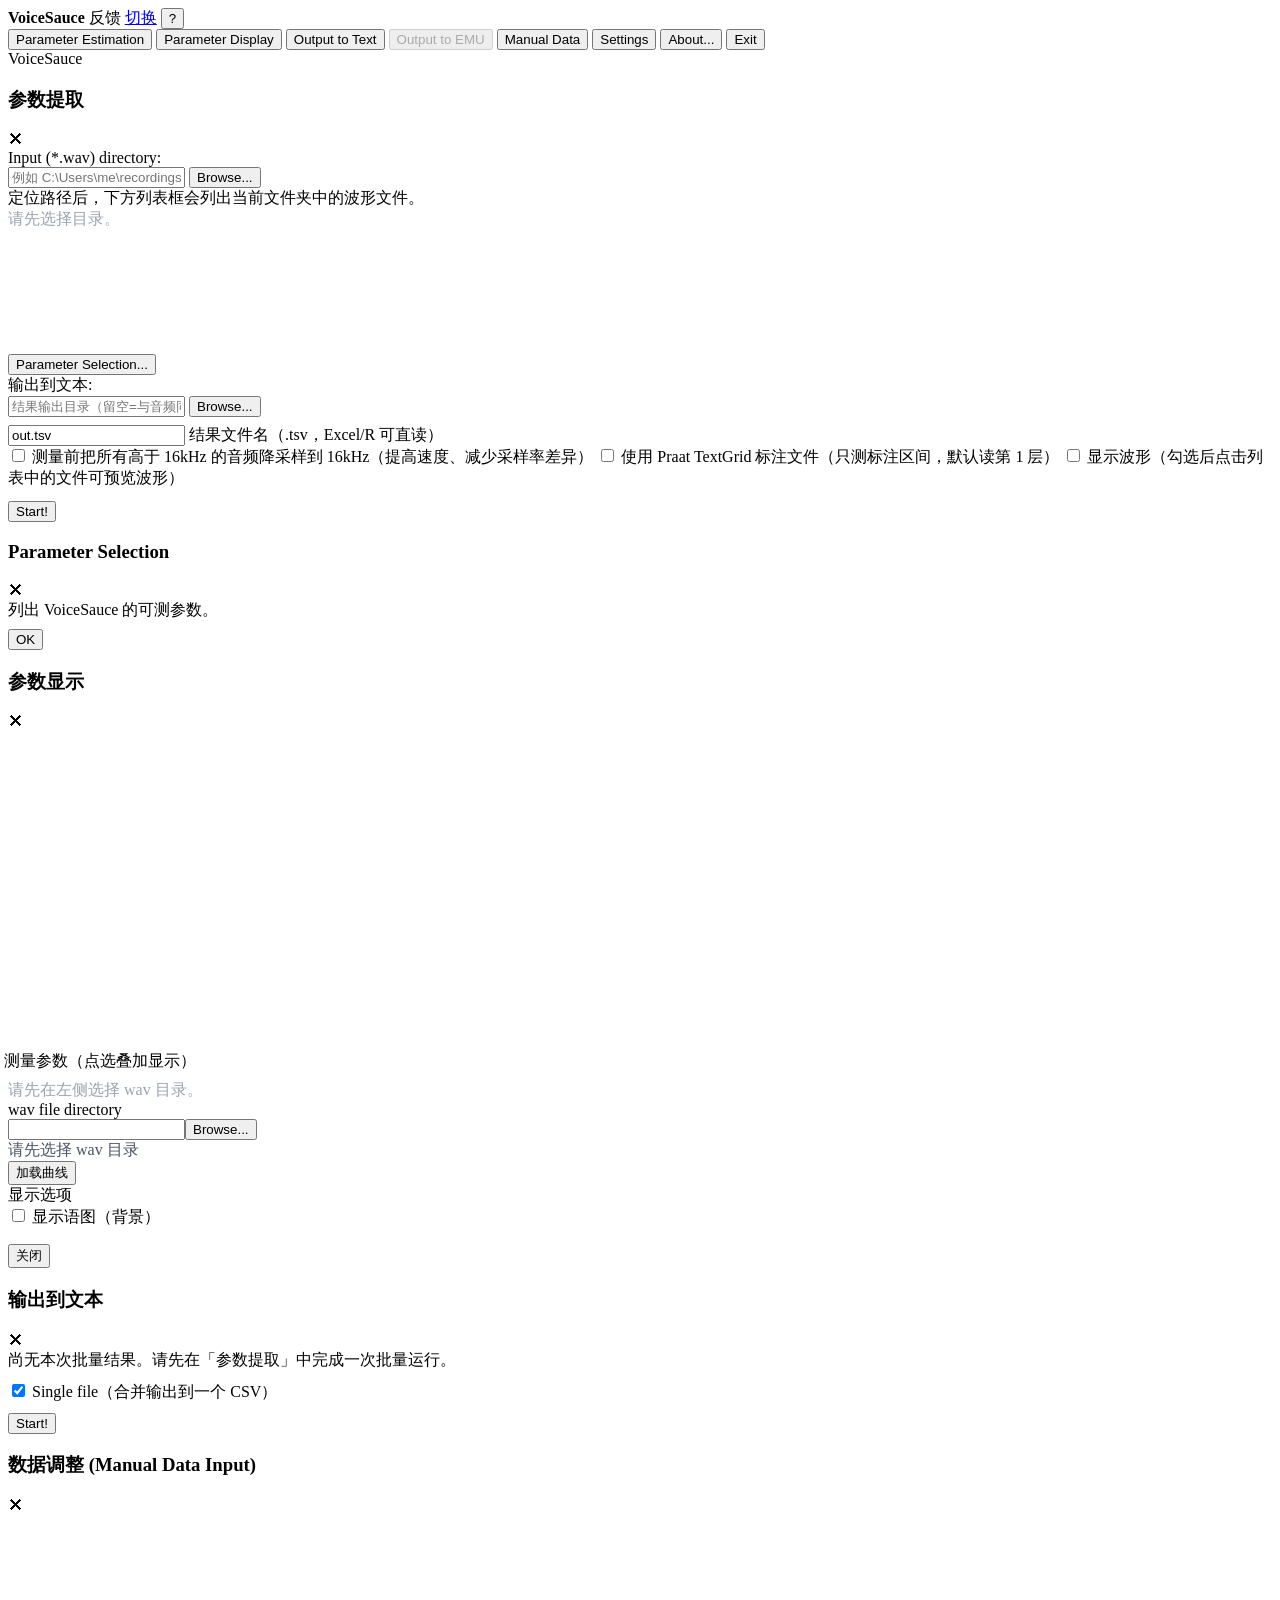
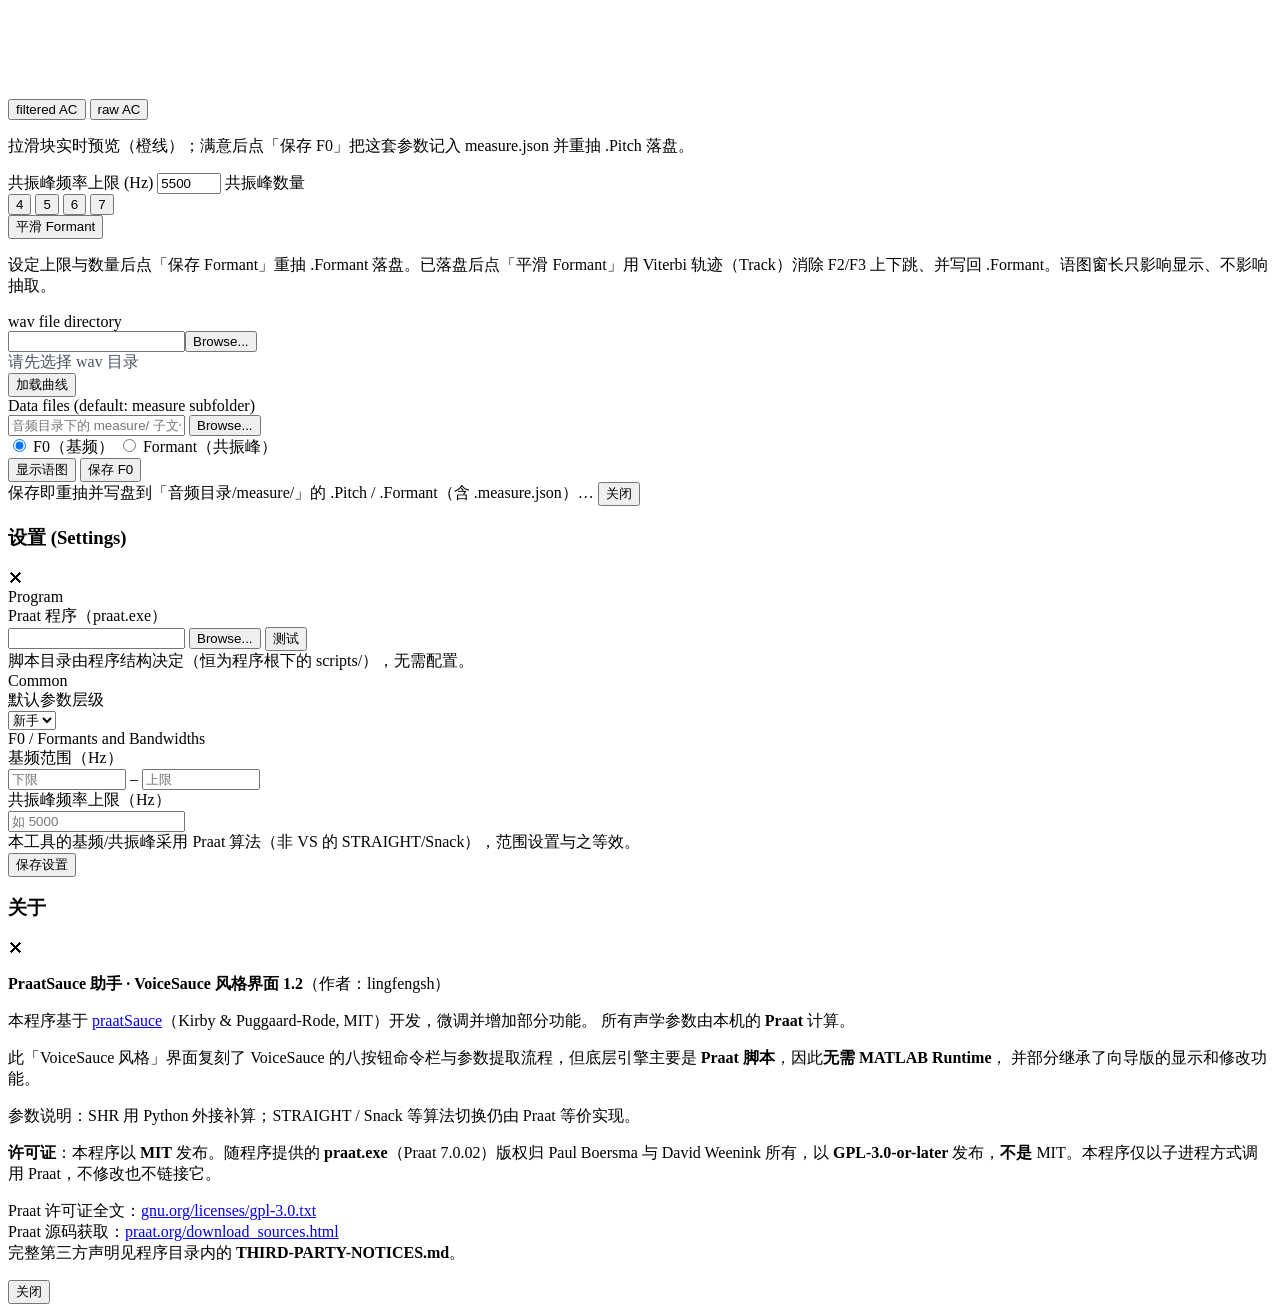
==== ps-shell/ui/vs.html @ 56151a86 "PraatSauce 助手 v1.2 面向中文用户的 Praat 语音声学分析工作台：批量提取基频、共振峰、谐波幅度差、 HNR、CPP、SHR、SoE 等 50 余项指标，五步向导 + 试跑体检 +" ====
<!DOCTYPE html>
<html lang="zh-CN">
<head>
<meta charset="UTF-8">
<meta name="viewport" content="width=device-width, initial-scale=1.0">
<title>VoiceSauce 风格 · PraatSauce 助手</title>
<link rel="stylesheet" href="ui/vs.css">
<link rel="stylesheet" href="ui/help.css">
</head>
<body>

<!-- VS 主窗口复刻：302×214 比例，八按钮 2×4 网格 -->
<div class="vs-main">
  <div class="titlebar">
    <span class="icon"></span>
    <strong>VoiceSauce</strong>
    <span class="spacer"></span>
    <a class="switch" id="vsFeedback" role="button" title="意见反馈 / 报 bug（在浏览器中打开收集表）">反馈</a>
    <a class="switch" href="/launch.html" title="切换界面">切换</a>
    <button type="button" class="switch" id="btnHelp" aria-label="帮助模式：点开后点击界面任意处查看说明" aria-pressed="false">?</button>
  </div>

  <nav class="cmdbar">
    <button data-act="extract" data-help="step2">Parameter Estimation</button>
    <button data-act="display" data-help="step4">Parameter Display</button>
    <button data-act="export" data-help="step5">Output to Text</button>
    <button data-act="emu" data-help="step5" disabled title="需 Emu 语音库，暂不支持">Output to EMU</button>
    <button data-act="adjust" data-help="detail">Manual Data</button>
    <button data-act="settings" data-help="settings">Settings</button>
    <button data-act="about" data-help="app">About...</button>
    <button data-act="quit" class="danger" data-help="app">Exit</button>
  </nav>

  <div class="vs-footer"><span>VoiceSauce</span></div>
</div>

<!-- ================= 参数提取 ================= -->
<div class="mask" id="mExtract" data-help-scope="step2">
  <div class="modal wide">
    <header><h3>参数提取</h3><span class="x" data-close>✕</span></header>
    <div class="body">
      <label class="fld">Input (*.wav) directory:</label>
      <div class="row">
        <input type="text" id="exDir" placeholder="例如 C:\Users\me\recordings">
        <button class="btn" id="exBrowse">Browse...</button>
      </div>
      <div class="hint">定位路径后，下方列表框会列出当前文件夹中的波形文件。</div>
      <div class="listbox" id="exFileList"><div style="color:#9aa4b2">请先选择目录。</div></div>
      <canvas id="exWave" class="wave" width="760" height="120"></canvas>
      <div class="hint" id="exWaveHint" style="display:none">勾选上方「显示波形」后，点列表里的任一项即可预览其波形。</div>

      <div class="divider"></div>

      <div class="row">
        <button class="btn" id="exParamSel">Parameter Selection...</button>
        <span id="exParamSummary" class="hint"></span>
      </div>

      <label class="fld" style="margin-top:14px">输出到文本:</label>
      <div class="row">
        <input type="text" id="exOutDir" placeholder="结果输出目录（留空=与音频同目录）">
        <button class="btn" id="exOutBrowse">Browse...</button>
      </div>
      <div class="row" style="margin-top:8px">
        <input type="text" id="exOutFile" value="out.tsv" style="max-width:200px">
        <span class="hint">结果文件名（.tsv，Excel/R 可直读）</span>
      </div>

      <div class="divider"></div>
      <label class="param-row"><input type="checkbox" id="exResample"> <span>测量前把所有高于 16kHz 的音频降采样到 16kHz（提高速度、减少采样率差异）</span></label>
      <label class="param-row"><input type="checkbox" id="exUseTG"> <span>使用 Praat TextGrid 标注文件（只测标注区间，默认读第 1 层）</span></label>
      <div class="row" id="exTierRow" style="display:none;margin:6px 0 0 22px">
        <span class="hint">读第</span><input type="number" id="exTier" value="1" min="1" style="max-width:60px">
        <span class="hint">层</span>
      </div>
      <label class="param-row"><input type="checkbox" id="exShowWave"> <span>显示波形（勾选后点击列表中的文件可预览波形）</span></label>

      <div id="exMsg" style="margin-top:12px"></div>
    </div>
    <footer>
      <span class="left" id="exStatus"></span>
      <span class="selcount" id="exSelCount"></span>
      <button class="btn ghost" id="exStart">Start!</button>
    </footer>
  </div>
</div>

<!-- ================= 参数选择对话框 ================= -->
<div class="mask" id="mParamSel" data-help-scope="step2">
  <div class="modal">
    <header><h3>Parameter Selection</h3><span class="x" data-close>✕</span></header>
    <div class="body">
      <div class="hint" style="margin-bottom:8px">列出 VoiceSauce 的可测参数。</div>
      <div class="param-grid" id="paramGrid"></div>
    </div>
    <footer>
      <span class="left" id="paramCount"></span>
      <button class="btn primary" data-close>OK</button>
    </footer>
  </div>
</div>

<!-- ================= 参数显示（基于「数据调整」同构布局） ================= -->
<div class="mask" id="mDisplay" data-help-scope="step4">
  <div class="modal wide">
    <header><h3>参数显示</h3><span class="x" data-close>✕</span></header>
    <div class="body">
      <div class="adjust-main">
        <div class="adjust-top">
          <canvas id="dpChart" width="820" height="320"></canvas>
        </div>
        <div class="adjust-side">
          <div class="legend" style="margin:-4px -4px 8px">测量参数（点选叠加显示）</div>
          <div id="dpParamList" class="dp-param-list">
            <div style="color:#9aa4b2">请先在左侧选择 wav 目录。</div>
          </div>
        </div>
      </div>
      <div class="adjust-grid">
        <div class="adjust-col">
          <div class="groupbox compact">
            <div class="legend">wav file directory</div>
            <div class="row"><input type="text" id="dpWavDir"><button class="btn" id="dpWavBrowse">Browse...</button></div>
            <div class="listbox" id="dpFileList"><div style="color:#4b5563">请先选择 wav 目录</div></div>
            <button class="btn primary" id="dpLoad">加载曲线</button>
          </div>
        </div>
        <div class="adjust-col">
          <div class="groupbox compact">
            <div class="legend">显示选项</div>
            <label class="param-row"><input type="checkbox" id="dpShowSpec"> <span>显示语图（背景）</span></label>
            <p class="muted small" id="dpSrcNote"></p>
          </div>
        </div>
      </div>
    </div>
    <footer>
      <span class="left" id="dpStatus"></span>
      <button class="btn" data-close>关闭</button>
    </footer>
  </div>
</div>

<!-- ================= 输出到文本 ================= -->
<div class="mask" id="mExport" data-help-scope="step5">
  <div class="modal">
    <header><h3>输出到文本</h3><span class="x" data-close>✕</span></header>
    <div class="body">
      <div id="exResultInfo" class="hint">尚无本次批量结果。请先在「参数提取」中完成一次批量运行。</div>
      <div class="param-grid" id="exportGrid" style="margin-top:10px"></div>
      <div class="divider"></div>
      <label class="param-row"><input type="checkbox" id="exSingle" checked> <span>Single file（合并输出到一个 CSV）</span></label>
      <div id="exExportMsg" style="margin-top:10px"></div>
    </div>
    <footer>
      <span class="left"></span>
      <button class="btn primary" id="exDoExport">Start!</button>
    </footer>
  </div>
</div>

<!-- ================= 数据调整：重抽并写盘 Pitch/Formant（复刻 VS Manual Data Input） ================= -->
<div class="mask" id="mAdjust" data-help-scope="detail">
  <div class="modal wide">
    <header><h3>数据调整 (Manual Data Input)</h3><span class="x" data-close>✕</span></header>
      <div class="body">
      <div class="adjust-main">
        <div class="adjust-top">
          <canvas id="adjChart" width="820" height="180"></canvas>
        </div>
        <div class="adjust-side">
          <div id="adjPitchPanel" class="adj-param-panel">
            <div class="rg-preview-row">
              <div class="seg seg-sm" id="adjMethod">
                <button type="button" class="seg-btn active" data-m="filtered">filtered AC</button>
                <button type="button" class="seg-btn" data-m="raw">raw AC</button>
              </div>
              <span class="rg-preview-status" id="adjPrevStatus"></span>
            </div>
            <div class="rg-sliders" id="adjSliders"></div>
            <p class="muted small" id="adjPitchHint">拉滑块实时预览（橙线）；满意后点「保存 F0」把这套参数记入 measure.json 并重抽 .Pitch 落盘。</p>
          </div>
          <div id="adjFormantPanel" class="adj-param-panel hidden">
            <div class="adj-formant-grid">
              <label class="fld">共振峰频率上限 (Hz)</label>
              <input type="number" id="adjMaxF" value="5500" min="3000" max="8000" step="50">
              <label class="fld">共振峰数量</label>
              <div class="seg seg-sm" id="adjNFormants">
                <button type="button" class="seg-btn" data-n="4">4</button>
                <button type="button" class="seg-btn active" data-n="5">5</button>
                <button type="button" class="seg-btn" data-n="6">6</button>
                <button type="button" class="seg-btn" data-n="7">7</button>
              </div>
            </div>
            <div class="row adj-formant-actions">
              <button class="btn" id="adjSmooth" type="button">平滑 Formant</button>
            </div>
            <p class="muted small" id="adjFormantHint">设定上限与数量后点「保存 Formant」重抽 .Formant 落盘。已落盘后点「平滑 Formant」用 Viterbi 轨迹（Track）消除 F2/F3 上下跳、并写回 .Formant。语图窗长只影响显示、不影响抽取。</p>
          </div>
        </div>
      </div>
      <div class="adjust-grid">
        <div class="adjust-col">
          <div class="groupbox compact">
            <div class="legend">wav file directory</div>
            <div class="row"><input type="text" id="adjWavDir"><button class="btn" id="adjWavBrowse">Browse...</button></div>
            <div class="listbox" id="adjFileList"><div style="color:#4b5563">请先选择 wav 目录</div></div>
            <button class="btn primary" id="adjLoad">加载曲线</button>
          </div>
        </div>
        <div class="adjust-col">
          <div class="groupbox compact" id="adjDataBox">
            <div class="legend">Data files (default: measure subfolder)</div>
            <div class="row adj-data-row">
              <input type="text" id="adjDataDir" placeholder="音频目录下的 measure/ 子文件夹（默认自动）" title=".Pitch / .Formant / .measure.json 都落在「音频目录/measure/」里；此框只显示路径，实际落盘位置由音频目录决定。">
              <button class="btn" id="adjDataBrowse">Browse...</button>
            </div>

            <div class="adj-radio">
              <label class="radio"><input type="radio" name="adjDim" value="pitch" checked> F0（基频）</label>
              <label class="radio"><input type="radio" name="adjDim" value="formant"> Formant（共振峰）</label>
            </div>

            <div class="row adj-save-row">
              <button class="btn" id="adjShowSpec" type="button">显示语图</button>
              <button class="btn primary" id="adjApply">保存 F0</button>
            </div>
          </div>
        </div>
      </div>
    </div>
    <footer>
      <span class="left">
        <span id="adjFootNote" class="adj-foot-note muted small" title="点击展开/收起完整说明" data-short="保存即重抽并写盘到「音频目录/measure/」的 .Pitch / .Formant（含 .measure.json）…" data-full="这里直接对单个音频重抽并写盘基频或共振峰对象：选好参数后点「保存」，结果落到「音频目录/measure/」里的 .Pitch / .Formant（并同步写 .measure.json）。之后「参数提取」批量运行读到这些对象就直接复用、不再重算。">保存即重抽并写盘到「音频目录/measure/」的 .Pitch / .Formant（含 .measure.json）…</span>
        <span id="adjChartLegend" class="adj-legend"></span>
        <span id="adjStatus"></span>
      </span>
      <button class="btn" data-close>关闭</button>
    </footer>
  </div>
</div>

<!-- ================= 设置（复刻 VS Settings 分组框） ================= -->
<div class="mask" id="mSettings" data-help-scope="settings">
  <div class="modal">
    <header><h3>设置 (Settings)</h3><span class="x" data-close>✕</span></header>
    <div class="body">
      <div class="groupbox compact">
        <div class="legend">Program</div>
        <label class="fld">Praat 程序（praat.exe）</label>
        <div class="row">
          <input type="text" id="setPraat">
          <button class="btn" id="setPraatPick">Browse...</button>
          <button class="btn" id="setPraatTest">测试</button>
        </div>
        <div class="hint" id="setPraatMsg"></div>
        <div class="hint">脚本目录由程序结构决定（恒为程序根下的 scripts/），无需配置。</div>
      </div>
      <div class="groupbox compact">
        <div class="legend">Common</div>
        <label class="fld">默认参数层级</label>
        <div class="row"><select id="setTier">
          <option value="novice">新手</option><option value="advanced">进阶</option>
        </select></div>
      </div>
      <div class="groupbox compact">
        <div class="legend">F0 / Formants and Bandwidths</div>
        <label class="fld">基频范围（Hz）</label>
        <div class="row">
          <input type="number" id="setF0min" placeholder="下限" style="max-width:110px">
          <span>–</span>
          <input type="number" id="setF0max" placeholder="上限" style="max-width:110px">
        </div>
        <label class="fld">共振峰频率上限（Hz）</label>
        <div class="row"><input type="number" id="setMaxF" placeholder="如 5000"></div>
        <div class="hint">本工具的基频/共振峰采用 Praat 算法（非 VS 的 STRAIGHT/Snack），范围设置与之等效。</div>
      </div>
    </div>
    <footer><span class="left" id="setMsg"></span><button class="btn primary" id="setSave">保存设置</button></footer>
  </div>
</div>

<!-- ================= 关于 ================= -->
<div class="mask" id="mAbout" data-help-scope="app">
  <div class="modal">
    <header><h3>关于</h3><span class="x" data-close>✕</span></header>
    <div class="body">
      <p><b>PraatSauce 助手 · VoiceSauce 风格界面 1.2</b>（作者：lingfengsh）</p>
      <p>本程序基于 <a href="https://github.com/kirbyj/praatSauce" target="_blank">praatSauce</a>（Kirby &amp; Puggaard-Rode, MIT）开发，微调并增加部分功能。
      所有声学参数由本机的 <b>Praat</b> 计算。</p>
      <p>此「VoiceSauce 风格」界面复刻了 VoiceSauce 的八按钮命令栏与参数提取流程，但底层引擎主要是 <b>Praat 脚本</b>，因此<b>无需 MATLAB Runtime</b>，
      并部分继承了向导版的显示和修改功能。</p>
      <p class="hint">参数说明：SHR 用 Python 外接补算；STRAIGHT / Snack 等算法切换仍由 Praat 等价实现。</p>
      <p style="margin-top:12px"><b>许可证</b>：本程序以 <b>MIT</b> 发布。随程序提供的 <b>praat.exe</b>（Praat 7.0.02）版权归 Paul Boersma 与 David Weenink 所有，以 <b>GPL-3.0-or-later</b> 发布，<b>不是</b> MIT。本程序仅以子进程方式调用 Praat，不修改也不链接它。</p>
      <p class="hint" style="margin-top:6px">Praat 许可证全文：<a href="https://www.gnu.org/licenses/gpl-3.0.txt" target="_blank">gnu.org/licenses/gpl-3.0.txt</a><br>
      Praat 源码获取：<a href="https://www.praat.org/download_sources.html" target="_blank">praat.org/download_sources.html</a><br>
      完整第三方声明见程序目录内的 <b>THIRD-PARTY-NOTICES.md</b>。</p>
    </div>
    <footer><span class="left"></span><button class="btn" data-close>关闭</button></footer>
  </div>
</div>

<!-- ================= 文件夹选择器 =================
     弹窗 DOM 与样式由 ui/picker.js 在首次调用时动态注入（与向导版共用），此处不再静态声明。 -->

<script src="ui/help.js"></script>
<script src="ui/feedback.js"></script>
<!-- 统一文件夹/文件选择器（与主程序向导共用，自包含 DOM+样式），须在 vs.js 之前加载 -->
<script src="ui/picker.js"></script>
<script src="ui/vs.js"></script>
</body>
</html>
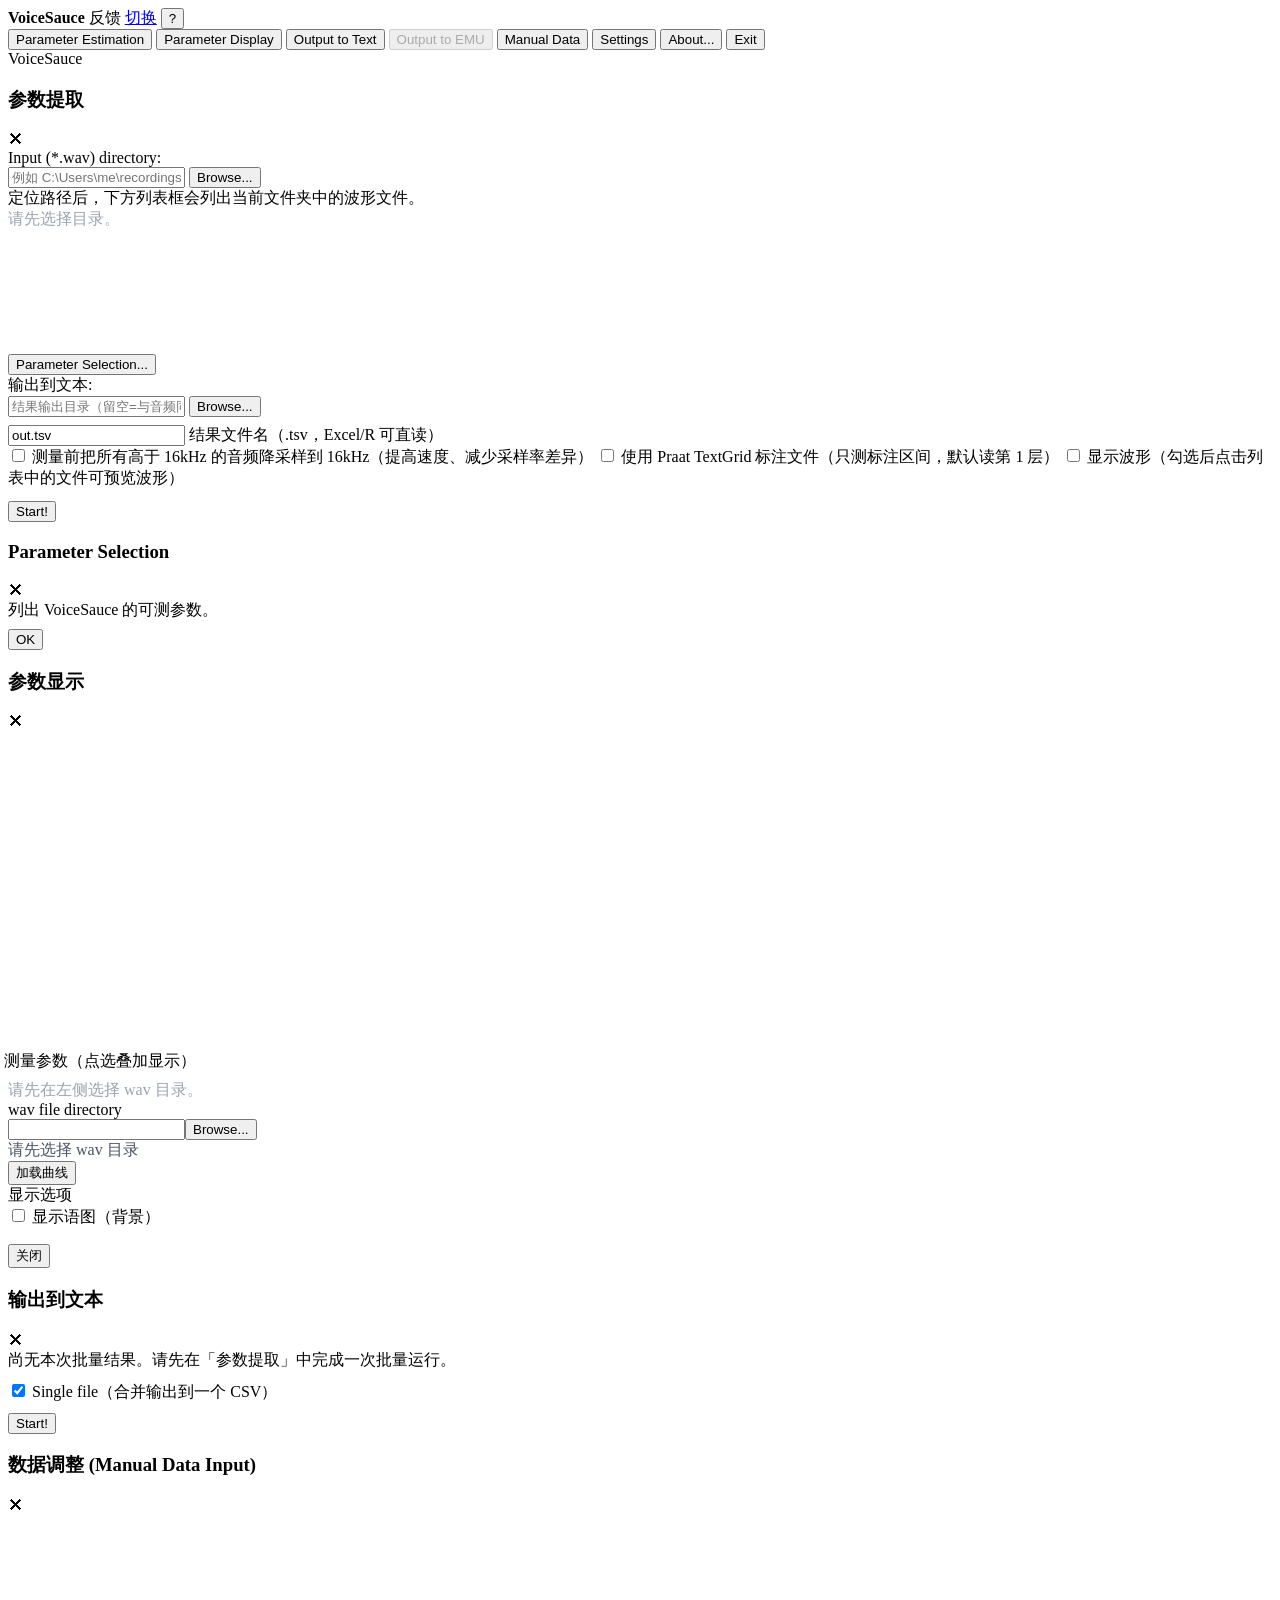
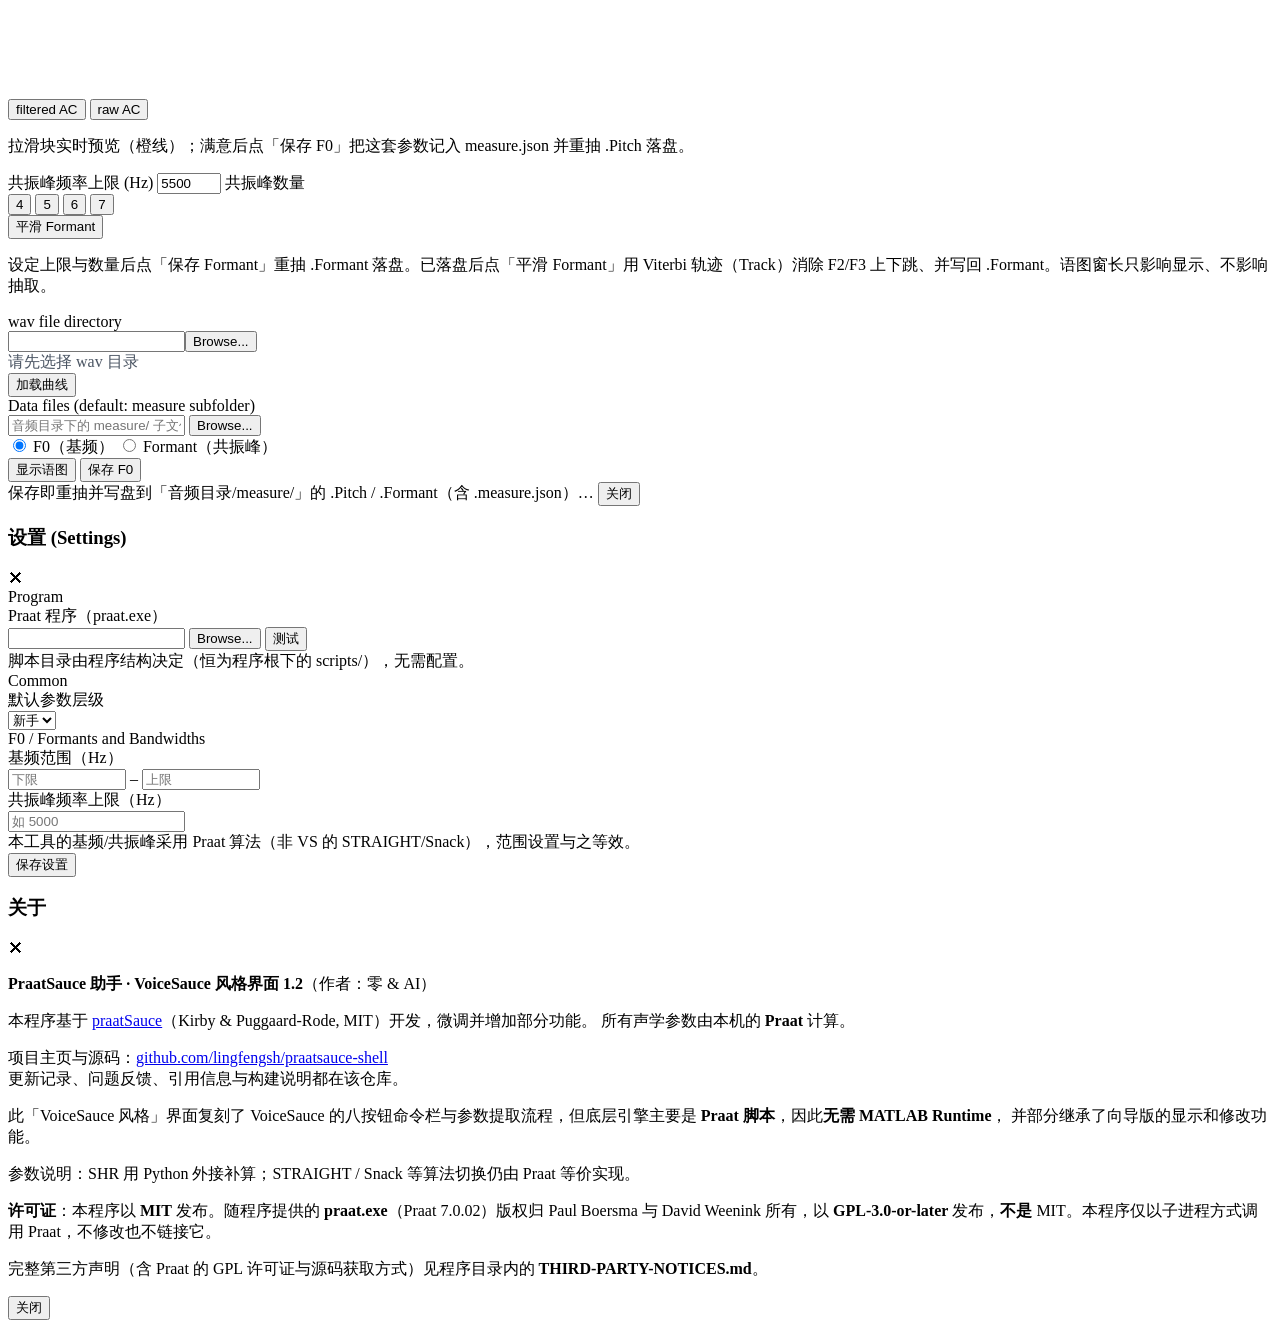
==== commit 17c0229e: "关于页：署名为「零 & AI」，加入项目仓库地址，精简 Praat 许可段落 - index.html / vs.html：「关于」作者改为「零 & AI」 - 两个界面都加入 github.com/" ====
--- a/ps-shell/ui/vs.html
+++ b/ps-shell/ui/vs.html
@@ -285,16 +285,16 @@
   <div class="modal">
     <header><h3>关于</h3><span class="x" data-close>✕</span></header>
     <div class="body">
-      <p><b>PraatSauce 助手 · VoiceSauce 风格界面 1.2</b>（作者：lingfengsh）</p>
+      <p><b>PraatSauce 助手 · VoiceSauce 风格界面 1.2</b>（作者：零 &amp; AI）</p>
       <p>本程序基于 <a href="https://github.com/kirbyj/praatSauce" target="_blank">praatSauce</a>（Kirby &amp; Puggaard-Rode, MIT）开发，微调并增加部分功能。
       所有声学参数由本机的 <b>Praat</b> 计算。</p>
+      <p>项目主页与源码：<a href="https://github.com/lingfengsh/praatsauce-shell" target="_blank">github.com/lingfengsh/praatsauce-shell</a><br>
+      <span class="hint">更新记录、问题反馈、引用信息与构建说明都在该仓库。</span></p>
       <p>此「VoiceSauce 风格」界面复刻了 VoiceSauce 的八按钮命令栏与参数提取流程，但底层引擎主要是 <b>Praat 脚本</b>，因此<b>无需 MATLAB Runtime</b>，
       并部分继承了向导版的显示和修改功能。</p>
       <p class="hint">参数说明：SHR 用 Python 外接补算；STRAIGHT / Snack 等算法切换仍由 Praat 等价实现。</p>
       <p style="margin-top:12px"><b>许可证</b>：本程序以 <b>MIT</b> 发布。随程序提供的 <b>praat.exe</b>（Praat 7.0.02）版权归 Paul Boersma 与 David Weenink 所有，以 <b>GPL-3.0-or-later</b> 发布，<b>不是</b> MIT。本程序仅以子进程方式调用 Praat，不修改也不链接它。</p>
-      <p class="hint" style="margin-top:6px">Praat 许可证全文：<a href="https://www.gnu.org/licenses/gpl-3.0.txt" target="_blank">gnu.org/licenses/gpl-3.0.txt</a><br>
-      Praat 源码获取：<a href="https://www.praat.org/download_sources.html" target="_blank">praat.org/download_sources.html</a><br>
-      完整第三方声明见程序目录内的 <b>THIRD-PARTY-NOTICES.md</b>。</p>
+      <p class="hint" style="margin-top:6px">完整第三方声明（含 Praat 的 GPL 许可证与源码获取方式）见程序目录内的 <b>THIRD-PARTY-NOTICES.md</b>。</p>
     </div>
     <footer><span class="left"></span><button class="btn" data-close>关闭</button></footer>
   </div>
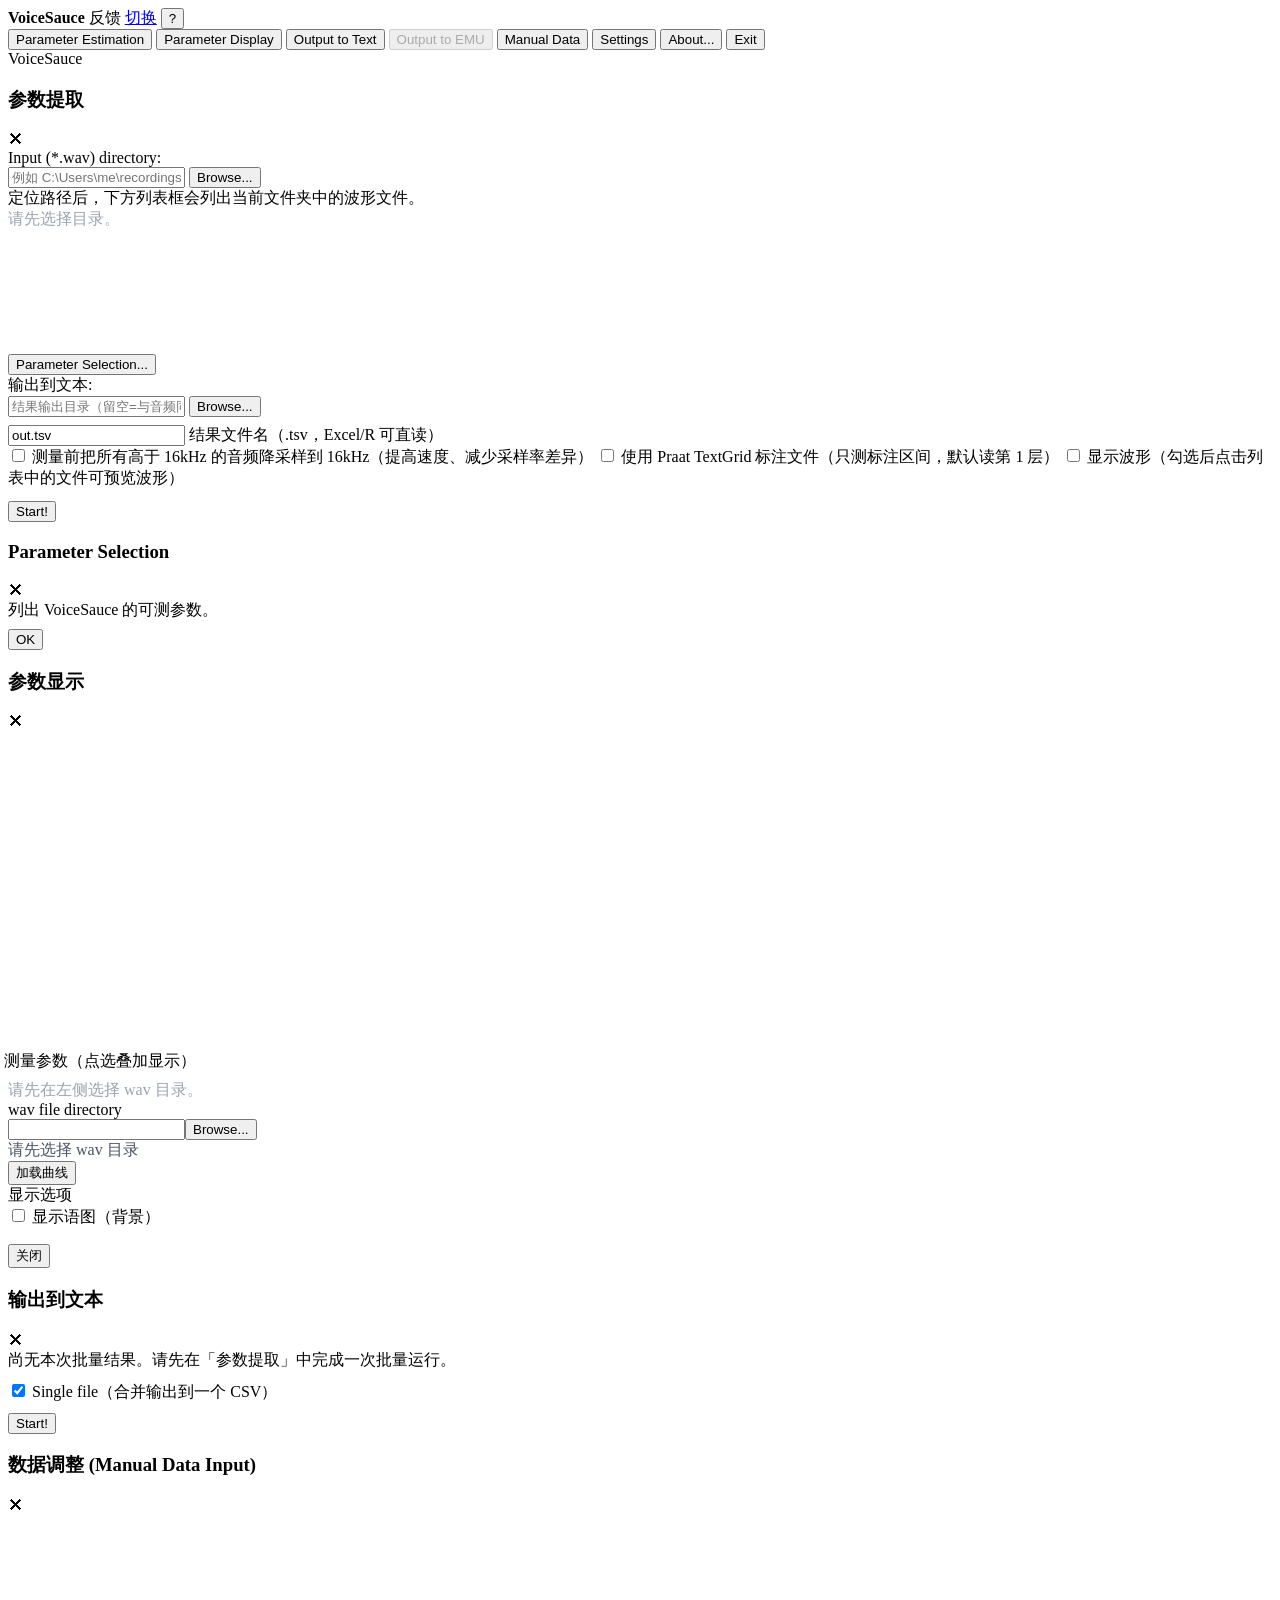
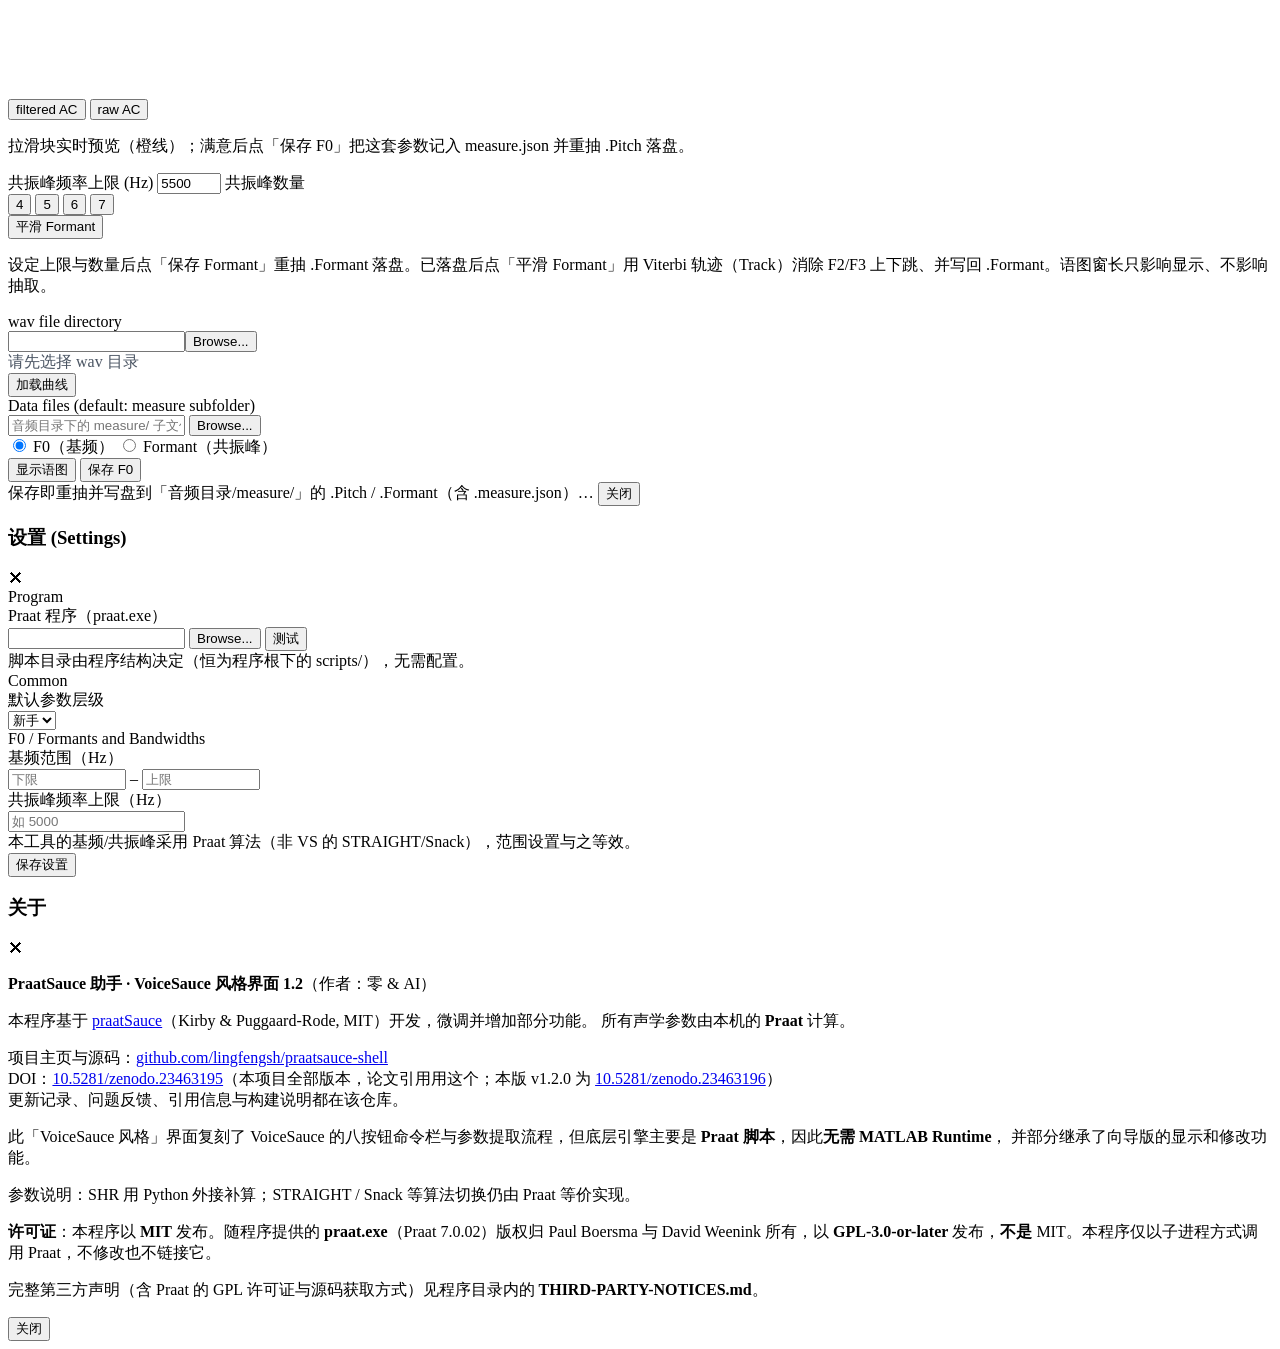
==== commit 7019844f: "加入 Zenodo DOI 与正式发布信息（v1.2.0） - 关于页（index.html / vs.html）：新增 DOI 行，概念 DOI 10.5281/zenodo.23463195   " ====
--- a/ps-shell/ui/vs.html
+++ b/ps-shell/ui/vs.html
@@ -289,6 +289,7 @@
       <p>本程序基于 <a href="https://github.com/kirbyj/praatSauce" target="_blank">praatSauce</a>（Kirby &amp; Puggaard-Rode, MIT）开发，微调并增加部分功能。
       所有声学参数由本机的 <b>Praat</b> 计算。</p>
       <p>项目主页与源码：<a href="https://github.com/lingfengsh/praatsauce-shell" target="_blank">github.com/lingfengsh/praatsauce-shell</a><br>
+      DOI：<a href="https://doi.org/10.5281/zenodo.23463195" target="_blank">10.5281/zenodo.23463195</a>（本项目全部版本，论文引用用这个；本版 v1.2.0 为 <a href="https://doi.org/10.5281/zenodo.23463196" target="_blank">10.5281/zenodo.23463196</a>）<br>
       <span class="hint">更新记录、问题反馈、引用信息与构建说明都在该仓库。</span></p>
       <p>此「VoiceSauce 风格」界面复刻了 VoiceSauce 的八按钮命令栏与参数提取流程，但底层引擎主要是 <b>Praat 脚本</b>，因此<b>无需 MATLAB Runtime</b>，
       并部分继承了向导版的显示和修改功能。</p>
